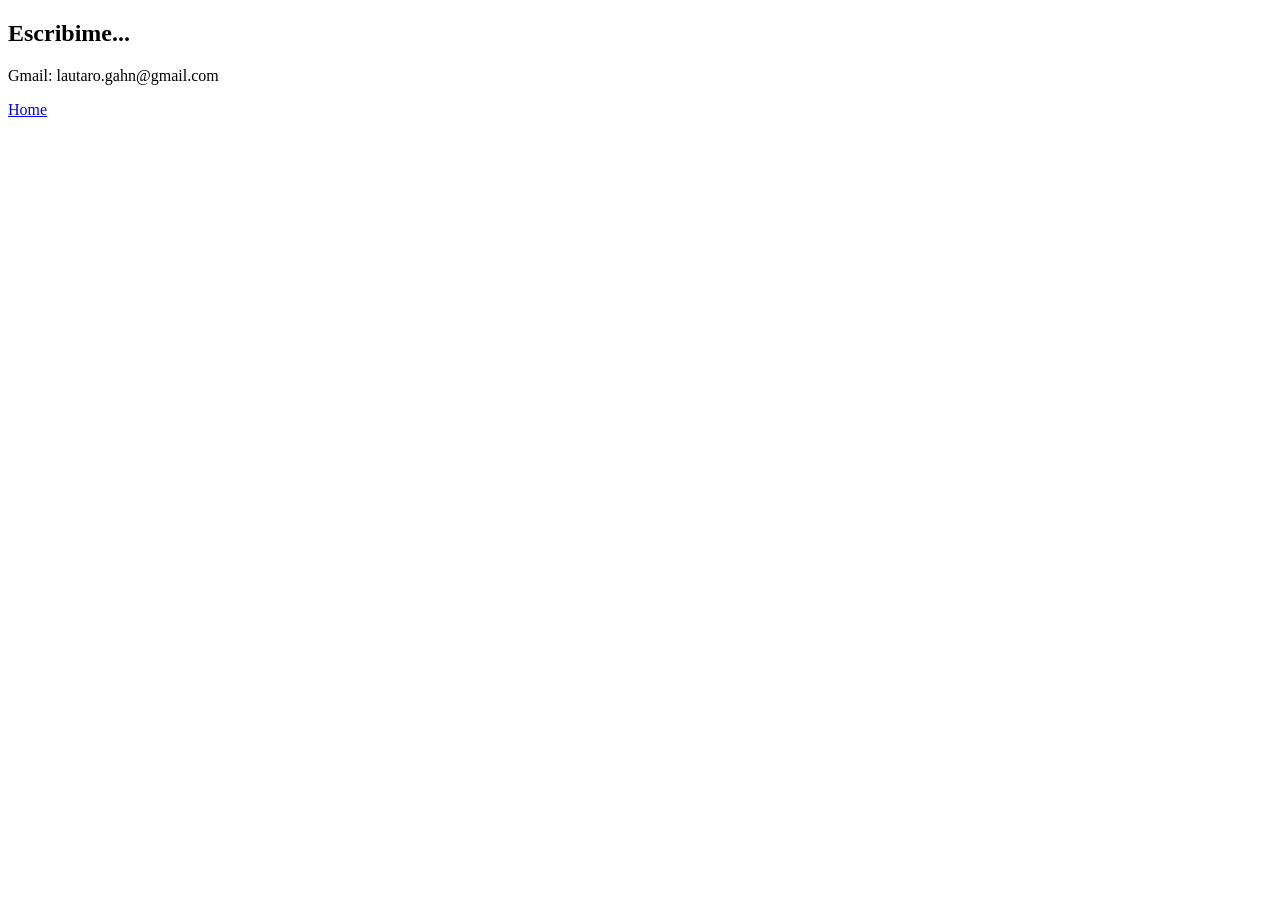
==== contacto.html @ 5550028d "Version 0.5" ====
<!DOCTYPE html>
<html lang="en">
<head>
    <meta charset="UTF-8">
    <meta name="viewport" content="width=device-width, initial-scale=1.0">
    <title>Formulario</title>
</head>
<body>
    <main>
        <h2>Escribime...</h2>
        <p>Gmail: lautaro.gahn@gmail.com</p>
        <a href="index.html">Home</a>
    </main>
    
</body>
</html>
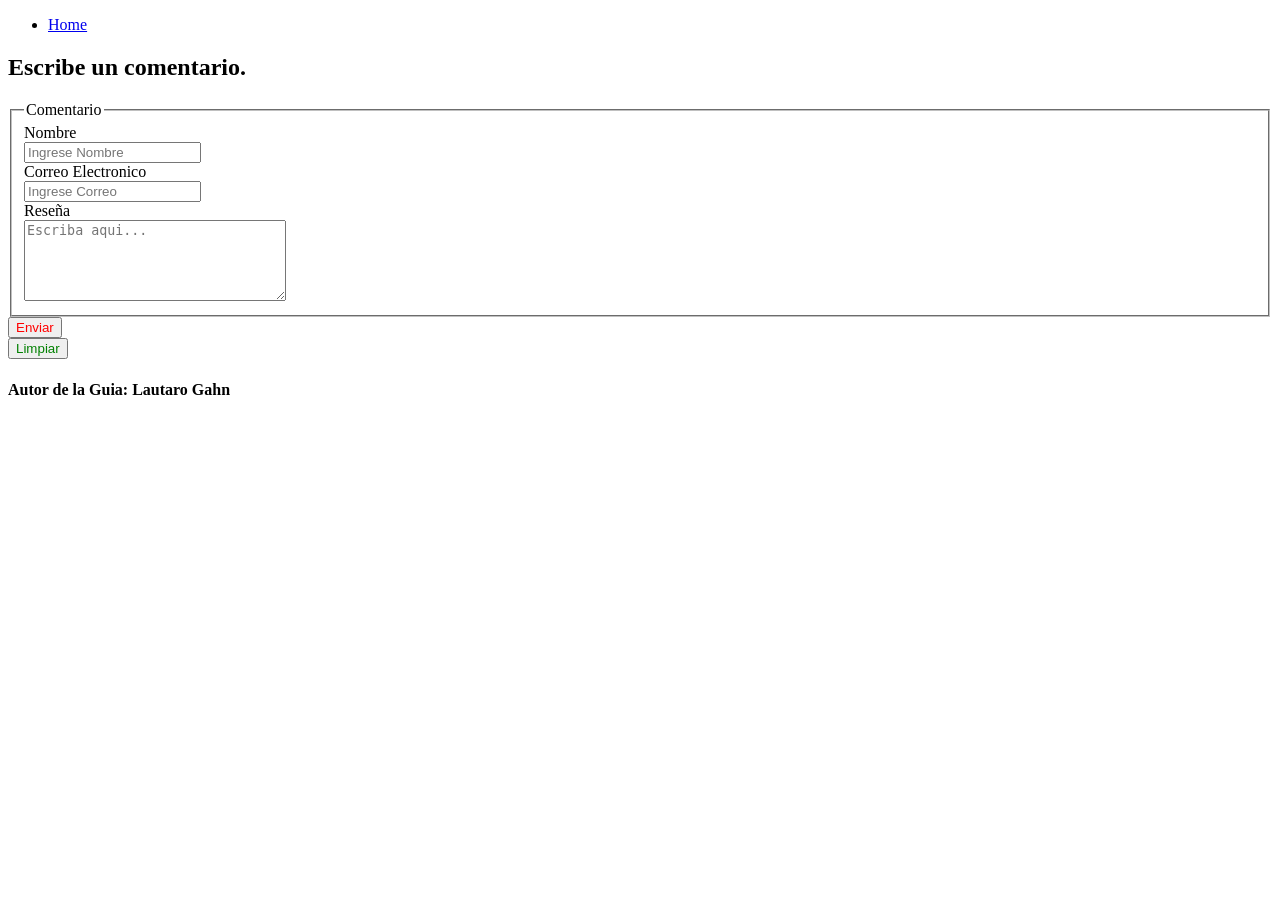
==== commit d531cdb3: "feat: Se sube la pagina contacto, donde se ha colocado un form que tiene un fieldest donde se coloca" ====
--- a/contacto.html
+++ b/contacto.html
@@ -4,12 +4,37 @@
     <meta charset="UTF-8">
     <meta name="viewport" content="width=device-width, initial-scale=1.0">
     <title>Formulario</title>
+    <link rel="icon" href="assets_3/wii.png">
 </head>
 <body>
+    <nav>
+        <ul>
+            <li><a href="index.html">Home</a></li>
+        </ul>
+    </nav>
     <main>
-        <h2>Escribime...</h2>
-        <p>Gmail: lautaro.gahn@gmail.com</p>
-        <a href="index.html">Home</a>
+        <h2>Escribe un comentario.</h2>
+        <form action>
+            <fieldset>
+                <legend>Comentario</legend>
+                <label for="Nombre">Nombre</label>
+                 <br>
+                <input type="text" placeholder="Ingrese Nombre">
+                 <br>
+                <label for="Correo">Correo Electronico</label>
+                 <br>
+                <input type="text" placeholder="Ingrese Correo">
+                 <br>
+                <label for="Reseña">Reseña</label>
+                 <br>
+                <textarea cols="30" rows="5" placeholder="Escriba aqui..." ></textarea><br>
+            </fieldset>
+            <input type="Submit" value="Enviar" style="color: red;">
+                 <br>
+            <input type="submit" value="Limpiar" style="color: green;">
+                 <br>
+            <h4>Autor de la Guia: Lautaro Gahn</h4>
+        </form>
     </main>
     
 </body>
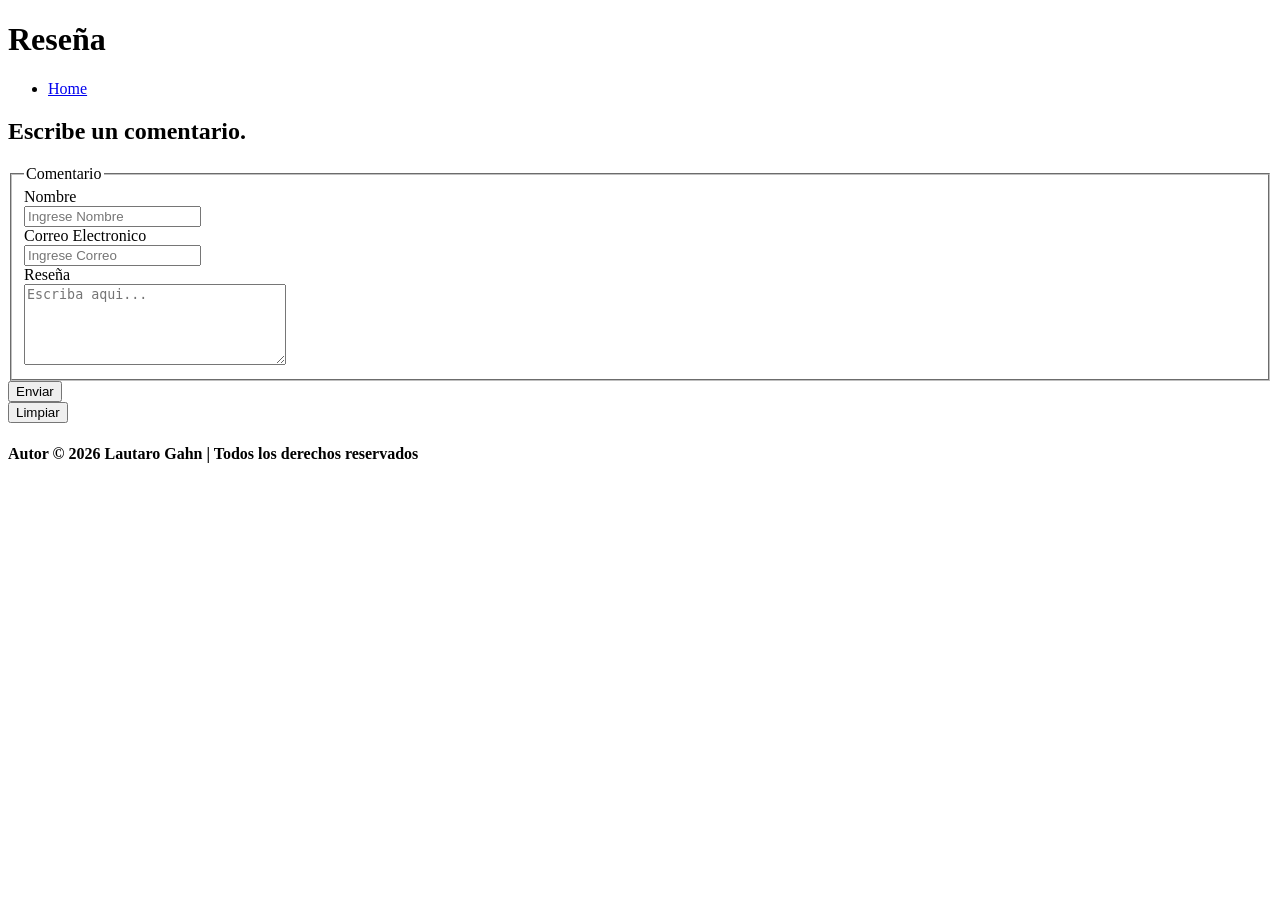
==== commit d85117ad: "feat: actualizcion '1.0'. Correccion de la estructura 'html', utilizacion de clases para una correct" ====
--- a/contacto.html
+++ b/contacto.html
@@ -4,38 +4,43 @@
     <meta charset="UTF-8">
     <meta name="viewport" content="width=device-width, initial-scale=1.0">
     <title>Formulario</title>
+    <link rel="stylesheet" href="style.css">
     <link rel="icon" href="assets_3/wii.png">
 </head>
-<body>
-    <nav>
-        <ul>
-            <li><a href="index.html">Home</a></li>
-        </ul>
-    </nav>
-    <main>
-        <h2>Escribe un comentario.</h2>
-        <form action>
-            <fieldset>
-                <legend>Comentario</legend>
-                <label for="Nombre">Nombre</label>
-                 <br>
-                <input type="text" placeholder="Ingrese Nombre">
-                 <br>
-                <label for="Correo">Correo Electronico</label>
-                 <br>
-                <input type="text" placeholder="Ingrese Correo">
-                 <br>
-                <label for="Reseña">Reseña</label>
-                 <br>
-                <textarea cols="30" rows="5" placeholder="Escriba aqui..." ></textarea><br>
-            </fieldset>
-            <input type="Submit" value="Enviar" style="color: red;">
-                 <br>
-            <input type="submit" value="Limpiar" style="color: green;">
-                 <br>
-            <h4>Autor de la Guia: Lautaro Gahn</h4>
-        </form>
-    </main>
-    
+<body class="reseña">
+    <div class="contenedor">
+        <header><h1>Reseña</h1></header>
+        <nav>
+            <ul>
+                <li><a href="index.html">Home</a></li>
+            </ul>
+        </nav>
+        <main>
+            <h2>Escribe un comentario.</h2>
+            <form action>
+                <fieldset>
+                    <legend>Comentario</legend>
+                    <label for="Nombre">Nombre</label>
+                    <br>
+                    <input type="text" placeholder="Ingrese Nombre">
+                    <br>
+                    <label for="Correo">Correo Electronico</label>
+                    <br>
+                    <input type="text" placeholder="Ingrese Correo">
+                    <br>
+                    <label for="Reseña">Reseña</label>
+                    <br>
+                    <textarea cols="30" rows="5" placeholder="Escriba aqui..." ></textarea><br>
+                </fieldset>
+                <input type="Submit" value="Enviar" class="E">
+                    <br>
+                <input type="submit" value="Limpiar" class="L">
+                    <br>
+            </form>
+        </main>
+        <footer>
+            <h4>Autor © 2026 Lautaro Gahn | Todos los derechos reservados</h4>
+        </footer>
+    </div>
 </body>
 </html>
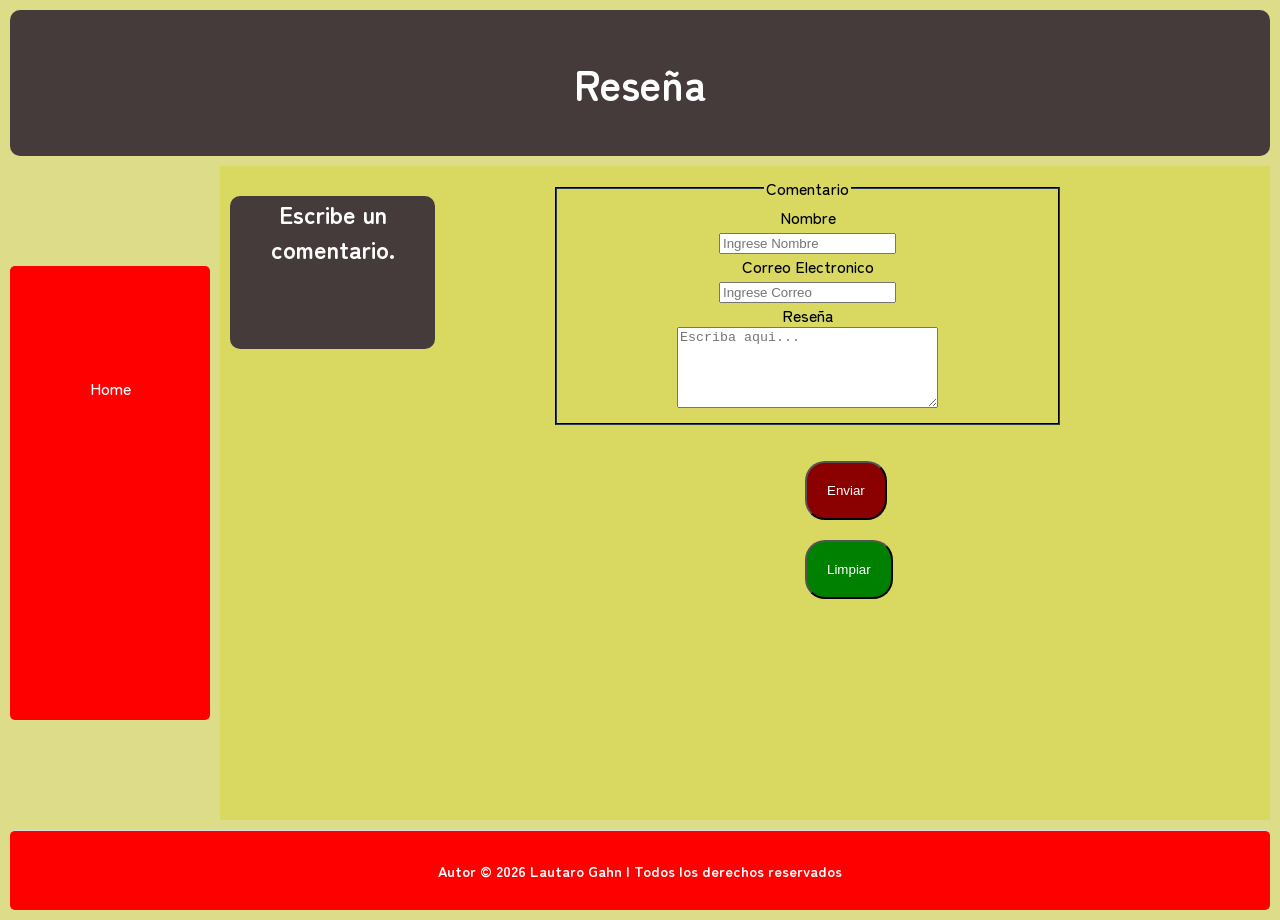
==== commit 89ecdb2b: "feat: Comparto version 1.6 del 'contacto.html'. Se agrega un mesnaje de verificacion o error al envi" ====
--- a/contacto.html
+++ b/contacto.html
@@ -5,6 +5,7 @@
     <meta name="viewport" content="width=device-width, initial-scale=1.0">
     <title>Formulario</title>
     <link rel="stylesheet" href="style.css">
+    <script src="app.js" defer></script>
     <link rel="icon" href="assets_3/wii.png">
 </head>
 <body class="reseña">
@@ -17,24 +18,25 @@
         </nav>
         <main>
             <h2>Escribe un comentario.</h2>
-            <form action>
+            <form action id="Formulario_reseña">
                 <fieldset>
                     <legend>Comentario</legend>
                     <label for="Nombre">Nombre</label>
                     <br>
-                    <input type="text" placeholder="Ingrese Nombre">
+                    <input type="text" id="Campo_nombre"placeholder="Ingrese Nombre">
                     <br>
                     <label for="Correo">Correo Electronico</label>
                     <br>
-                    <input type="text" placeholder="Ingrese Correo">
+                    <input type="text" id="Campo_correo" placeholder="Ingrese Correo">
                     <br>
                     <label for="Reseña">Reseña</label>
                     <br>
-                    <textarea cols="30" rows="5" placeholder="Escriba aqui..." ></textarea><br>
+                    <textarea id="Campo_reseña" cols="30" rows="5" placeholder="Escriba aqui..." ></textarea><br>
                 </fieldset>
+                <p id="Mensaje_formulario"></p>
                 <input type="Submit" value="Enviar" class="E">
                     <br>
-                <input type="submit" value="Limpiar" class="L">
+                <input type="submit" value="Limpiar" class="L" id="Boton_limpiar">
                     <br>
             </form>
         </main>
--- a/style.css
+++ b/style.css
@@ -0,0 +1,775 @@
+:root {  /*creacion de variables se se utilizaran a lo largo del archivo.*/
+    --color_primario: #dddd89;
+    --color_secundario: #453b3b;
+    --color_terciario: #FF0000;
+    --color_cuaternario: #fff;
+    --color_quinario:#2d3c50;
+    --color-senario: #d9d962;
+    --veinte: 20px;
+    --quince: 15px;
+    --diez: 10px;
+    --cinco: 5px;
+}
+
+/*Funte que se utilizara en el archivo.*/
+@font-face {  
+  font-family: 'Zen Maru Gothic';
+  src: url('/fonts/ZenMaruGothic-Bold.ttf') format('truetype');
+  font-weight: 700;
+  font-style: normal;
+  font-display: swap;
+}
+
+@font-face {
+  font-family: 'Zen Maru Gothic';
+  src: url('/fonts/ZenMaruGothic-Medium.ttf') format('truetype');
+  font-weight: 500;
+  font-style: normal;
+  font-display: swap;
+}
+
+body {
+  font-family: 'Zen Maru Gothic', sans-serif;
+  margin: 0;
+  padding: 0;
+  border: 0;
+  background-color: var(--color_primario);
+  box-shadow: 0 10px 10px rgba(0, 0, 0, 0.4);  /*sombreado de la caja del body.*/
+}
+
+.cabeza {
+    font-weight: 700;
+    padding: var(--diez);
+    margin: 1px;
+    border: var(--cinco);
+}
+
+.cabeza h1{
+    font-weight: 700;
+    padding: var(--diez);
+    margin: var(--cinco);
+    border: var(--cinco);
+    text-align: center;
+    background-color: var(--color_secundario);
+    border-radius: 10px;
+    color: var(--color_cuaternario);
+    box-shadow: 0 10px 10px rgba(0, 0, 0, 0.2);
+}
+
+
+.menu{
+    background-color: var(--color_terciario);  
+    padding: var(--diez);
+    border: var(--quince);
+    margin: var(--cinco);
+    border-radius: 25px;  /*redondeo de las esquinas de la caja.*/
+    box-shadow: 0 1px 3px rgba(0, 0, 0, 0.4);
+}
+
+.menu ul{
+    list-style: none; /*Elimina las viñietas de la lista.*/
+    margin: 0;
+    padding: 0;
+    border: 0;
+    display: flex; /*Convierte el menú en un contenedor flexible y alinea todos los elementos <li> en una fila horizontal.*/
+    justify-content: center; /*Centra horizontalmente todo el menu en la caja.*/
+}
+
+.menu li{
+    margin: 0px 15px; /*Añade una separación de 15px a la izquierda y a la derecha de cada opcion y 0px de espacio arriba y abajo.*/
+    position: relative; /*Posición relativa, comúnmente se realiza esto por si se quiere crear un submenú desplegable.*/
+}
+
+.menu a{
+    color: white; /*Color del texto.*/
+    text-decoration: none; /*Elimina el subrayado azul del enlace.*/
+}
+
+.menu li:hover{ /*accion que se realizara a este elemento cuando se pase el cursor por encima.*/
+    background-color: darkred; /*Color de fondo que tendra la opcion una vez se pase el cursor por encima de su modelo de caja.*/
+}
+
+.menu li a:hover{
+    color: grey; /*Color del texto cuando el cursor pase por encima del mismo.*/
+}
+
+li .submenu_1 {
+    display: none; /*Oculta el submenu que se creo.*/
+    position: absolute; /*Desconecta el submenu del flujo normal de la página. Esto permite que flote debajo del elemento <li> (padre), gracias a que anteriormente se le había puesto position: relative a este ultimo.*/
+    background-color: var(--color_terciario);
+    padding: var(--diez);
+    margin: 0px;
+    border: var(--cinco);
+    width: 200px;
+    box-shadow: 2px 2px 5px rgba(0, 0, 0, 0.2);
+}
+
+nav li:hover .submenu_1 {
+    display: block; /*Cambia el estado de oculto, a visible.*/
+    border-radius: 20px; 
+}
+
+li .submenu_2{
+    display: none;
+    position: absolute; 
+    background-color: var(--color_terciario);
+    padding: var(--diez);
+    margin: 0px;
+    border: var(--cinco);
+    width: 200px;
+    box-shadow: 2px 2px 5px rgba(0, 0, 0, 0.2);
+}
+
+nav li:hover .submenu_2 {
+    display: block;
+    border-radius: 20px;
+}
+
+li .submenu_3{
+    display: none;
+    position: absolute;
+    background-color: var(--color_terciario);
+    padding: var(--diez);
+    margin: 0px;
+    border: var(--cinco);
+    width: 200px;
+    box-shadow: 2px 2px 5px rgba(0, 0, 0, 0.2);
+}
+
+nav li:hover .submenu_3 {
+    display: block;
+    border-radius: 20px;
+}
+
+.introduccion{
+    font-weight: 500px;
+    padding: var(--veinte);
+    margin: 0;
+    border: 0;
+    border-bottom: 1px solid #ddd;
+    box-shadow: 0 10px 10px rgba(0, 0, 0, 0.1);
+}
+
+.introduccion h2{
+    background-color: var(--color_quinario);
+    color: var(--color_cuaternario);
+    border-radius: 5px;
+    text-align: center; /*Centra el texto en el centro de la patalla o en su contenedor.*/ 
+}
+
+.introduccion iframe{ /*Afecta al video.*/
+    margin-left: 250px; /*Margen fijo de la izquierda.*/
+}
+
+#Gameplay {
+    padding: var(--veinte);
+    margin: 1px;
+    border: 0px;
+    text-align: center;
+    border-bottom:1px solid #ddd; /*Dibuja una línea delgada y de color gris claro solo en la parte inferior, funcionando como un separador visual.*/
+    box-shadow: 0 10px 10px rgba(0, 0, 0, 0.1);
+}
+#Gameplay h2{
+    font-weight: 700px;
+    background-color: var(--color_secundario);
+    color: var(--color_cuaternario);
+    text-align: center;
+    border-radius: var(--diez);
+}
+
+#Gameplay h3{
+    background-color: var(--color_quinario);
+    color: var(--color_cuaternario);
+    text-align: center;
+    border-radius: var(--cinco);
+}
+
+
+#Gameplay p{
+    margin: var(--cinco);
+    box-shadow: 0 10px 10px rgba(0, 0, 0, 0.4);
+    background-color: var(--color-senario);
+}
+
+#Desarrollo h4{
+    text-align: center;
+}
+
+#Divicion{
+    text-align: center;
+}
+
+#Divicion table{
+    width: 80%;
+    margin: 20px auto; 
+    border-collapse: collapse; /*Une los bordes en una sola línea limpia y delgada.*/
+    box-shadow: 2px 2px 5px #ccc;
+}
+
+#Divicion tr{
+    border: 1px solid var(--color_quinario);
+    padding: 8px 12px;
+}
+
+#Divicion tr td:nth-child(even) { /*Es un selector que busca las celdas que ocupan posición par dentro de cada fila.*/
+    background-color: lightyellow;
+}
+
+#Personajes {
+    padding: var(--veinte);
+    margin: 1px;
+    border: 0;
+    font-weight: 500px;
+    border-bottom:1px solid #ddd;
+    box-shadow: 0 10px 10px rgba(0, 0, 0, 0.1);
+}
+
+#Personajes h2 {
+    font-weight: 700px;
+    background-color: var(--color_secundario);
+    color: var(--color_cuaternario);
+    border-radius: var(--diez);
+    text-align: center;
+}
+
+#Personajes .T{
+    background-color: var(--color_quinario);
+    color: var(--color_cuaternario);
+    border-radius: var(--cinco);
+    text-align: center;
+}
+
+#Personajes ul{
+    display: flex; /*Esto hace que las tarjetas de los personajes se coloquen una al lado de la otra en forma de fila.*/
+    gap: 20px; /*Separa automaticamente las tarjetas a 20px.*/
+    padding: 20px;
+    flex-wrap: wrap; /*Evita que el diseño se rompa en pantallas chicas.*/
+}
+
+#Personajes ul li{
+    position: relative; /*Permite posicionar elementos internos de forma absoluta si lo necesitaras más adelante.*/ 
+    width: 500px;
+    border: 1px solid black;
+    padding: 15px;
+    text-align: center; 
+    display: flex; /*Aplica Flexbox dentro de la tarjeta.*/
+    flex-direction: column; /*Direcciona el Flexbox a columna.*/
+    justify-content: space-between; /*Distribuye el contenido interno de forma que el primer elemento se pegue arriba y el último abajo, repartiendo el espacio sobrante en el medio.*/
+    background-color: black;
+    color: black;
+    transition: background-color 0.9s ease-in-out, box-shadow 0.9s ease-in-out; /*Es un temporizador, que en este cazo hace que el cambio en el color del fondo o en la sombra de la caja, no sea brusco, sino que tarde 0.9 segundos para que sea suave.*/
+}
+
+#Personajes ul li:hover{
+    background-color: white;
+    box-shadow: 0 10px 10px rgb(252, 252, 2);
+    cursor: pointer; /*Cambia el incono del "cursor" de la flecha a la "manito". */
+}
+
+#Personajes ul li img {
+    width: 100%;
+    opacity: 0;  /*Opacidad de la imagen*/
+    transition: opacity 0.9s ease-in-out;
+}
+
+#Personajes ul li:hover img {
+    opacity: 1;
+}
+
+#Casas_y_objetos{
+    padding: var(--veinte);
+    font-weight: 500px;
+    border-bottom:1px solid #ddd;
+    box-shadow: 0 10px 10px rgba(0, 0, 0, 0.1); 
+}
+
+#Casas_y_objetos h2{
+    font-weight: 700px;
+    background-color: var(--color_secundario);
+    color: var(--color_cuaternario);
+    border-radius: var(--diez);
+    text-align: center;
+}
+
+#Casas_y_objetos .T{
+    background-color: var(--color_quinario);
+    color: var(--color_cuaternario);
+    border-radius: var(--cinco);
+    text-align: center;
+}
+
+#Casas{
+    border-bottom: 1px solid #4d4747;
+}
+
+#Casas .t{
+    background-color: #c8c863;
+    margin-right: 1250px; /*Margen de la derecha.*/
+    padding: var(--cinco);
+}
+
+#Casas h4{
+    border-top: 1px solid #4d4747;
+    text-decoration: underline red; /*Hace un subrayado rojo*/
+}
+
+#Casas p, img{
+    margin: var(--cinco);
+    box-shadow: 0 10px 10px rgba(0, 0, 0, 0.4);
+    background-color: var(--color-senario);
+}
+
+#Objetos ul {
+    display: flex;
+    gap: 70px;
+    padding: 20px;
+    flex-wrap: wrap; 
+}
+
+#Objetos ul li{
+    position: relative; 
+    width: 500px;
+    border: 1px solid black;
+    padding: 15px;
+    text-align: center; 
+    display: flex;
+    flex-direction: column;
+    justify-content: space-between;
+    background-color: white;
+    color: black; 
+    transition: transform 0.5s ease-in-out,  box-shadow 0.5s ease-in-out, border 0.4s ease-in-out; 
+}
+
+#Objetos ul li:hover{
+    transform: scale(1.2);
+    box-shadow: 0 10px 10px rgba(0, 0, 0, 0.4);
+    border: 3px solid black;
+    cursor: pointer;
+}
+
+#Objetos ul li img{
+    width: 10%;
+}
+
+#Movimientos_y_controles{
+    padding: var(--veinte);
+    margin: 1px;
+    border: 0;
+    font-weight: 500px;
+    border-bottom:1px solid #ddd;
+    box-shadow: 0 10px 10px rgba(0, 0, 0, 0.1);
+}
+
+#Movimientos_y_controles h2{
+    background-color: var(--color_secundario);
+    color: var(--color_cuaternario);
+    text-align: center;
+    border-radius: var(--diez);
+} 
+
+#Movimientos_y_controles h3{
+    background-color: var(--color_quinario);
+    color: var(--color_cuaternario);
+    text-align: center;
+    border-radius: var(--cinco);
+}
+
+#Movimientos ul{
+    display: flex;
+    gap: 20px;
+    padding: 20px;
+    flex-wrap: wrap;
+}
+
+#Movimientos ul li {
+    position: relative; 
+    width: 500px;
+    padding: 15px;
+    text-align: center; 
+    display: flex;
+    flex-direction: column;
+    justify-content: space-between;
+    background-color: var(--color_primario);
+    color: black;
+    transition: box-shadow 0.s ease-in-out;
+}
+
+#Movimientos ul li:hover{
+    box-shadow: 0 10px 10px rgba(0, 0, 0, 0.4);
+}
+
+#Controles{
+    text-align: center;
+}
+
+#Contorles table {
+    width: 80%;
+    margin: 20px auto; 
+    border-collapse: collapse;
+    box-shadow: 2px 2px 5px #ccc;
+}
+
+#Controles .N{
+   margin-left: 90px;
+}
+
+#Controles tr{
+    border: 1px solid black;
+    padding: 8px 12px;
+}
+
+#Controles tr th:nth-child(even) {
+    background-color: lightyellow;
+}
+
+#Extras{
+    padding: var(--veinte);
+    font-weight: 500px;
+    border-bottom:1px solid #ddd;
+    box-shadow: 0 10px 10px rgba(0, 0, 0, 0.1); 
+    text-align: center;
+}
+
+#Extras h2{
+    background-color: var(--color_secundario);
+    color: var(--color_cuaternario);
+    text-align: center;
+    border-radius: var(--diez);
+}
+
+#Extras h3{
+    background-color: var(--color_quinario);
+    color: var(--color_cuaternario);
+    text-align: center;
+    border-radius: var(--cinco);
+}
+
+#Extras p{
+    margin: var(--cinco);
+    background-color: var(--color-senario);
+    box-shadow: 0 10px 10px rgba(0, 0, 0, 0.4);
+}
+
+
+footer{
+    background-color: var(--color_terciario); 
+    padding-bottom: 10px;
+    text-align: center;
+    border-top: 1px solid #ddd;
+    margin-bottom: 0px;
+}
+
+footer p, a{
+    text-decoration: none;
+    color: var(--color_cuaternario);
+}
+
+footer a:hover{
+    color: var(--color_secundario);
+    cursor: pointer;
+}
+
+.contenedor {
+    display: grid; /*Comvierte el .contenedor en una grilla donde se van a acomodar las piezas de la pagina (header, nav, main, footer).*/
+    grid-template-areas:  /*Se dibuja un mapa visual de como estara hecha la pagina web*/
+    "header header"
+    "nav main"
+    "footer footer";
+    grid-template-columns: 200px 1fr; /*Define el ancho de las columnas.*/
+    grid-template-rows: auto 1fr auto; /*Define el ancho de las filas.*/
+    height: 100vh; /*Hace que se ocupe el 100% de la altura de la pagina.*/
+    gap: var(--diez);
+    padding: var(--diez); 
+}
+
+.contenedor header{
+    grid-area: header; /*Ubica al elemento el la celda llamada 'header'.*/
+    background-color: var(--color_secundario);
+    color: var(--color_cuaternario);
+    padding: 15px;
+    font-size: 1.3em; /*Aumenta un 30% mas de lo normal*/
+    font-weight: 700px;
+    text-align: center;
+    border-radius: var(--diez);
+}
+
+.contenedor nav{
+    grid-area: nav; /*Ubica al elemento el la celda llamada 'nav'.*/
+    background-color: var(--color_terciario);
+    padding: var(--diez);
+    display: flex; 
+    flex-direction: column;
+    margin-bottom: 100px;
+    margin-top: 100px;
+    gap: var(--diez);
+    border-radius: var(--cinco);
+}
+
+.contenedor nav ul{
+    margin-left: 15px;
+    margin-top: 100px;
+    list-style: none;
+}
+
+.contenedor nav li{
+    margin: 0px 15px;
+    position: relative;
+}
+
+.contenedor nav li:hover{
+    background-color: darkred;
+    margin-right: 70px;
+    color: var(--color_secundario);
+}
+
+.contenedor main{
+    grid-area: main; /*Ubica al elemento el la celda llamada 'main'.*/
+    background-color: var(--color-senario);
+    padding: var(--diez);
+    display: grid; /*Comvierte al propio 'main' en un nuevo contenedor grid.*/
+    grid-template-columns: repeat(auto-fit, minmax(150px,1fr)); /*Crea una cuadricuala responsiva sin necesidad de ralizar medias queries.*/
+    gap: 20px;
+    align-content: start; /*Empuja todas las filas de la cuadrícula hacia la parte superior del contenedor.*/
+}
+
+.contenedor main h2{
+    background-color: var(--color_secundario);
+    color: var(--color_cuaternario);
+    margin-right: 300px;
+    margin-bottom: 250px;
+    text-align: center;
+    border-radius: var(--diez);
+}
+
+.contenedor main fieldset{
+    text-align: center;
+    margin-left: -200px;
+    margin-right: 200px;
+    border-color: var(--color_quinario);
+}
+
+.contenedor main .E, .L{
+    padding: var(--veinte);
+    margin-left: 50px;
+    border-radius: var(--veinte);
+}
+
+.contenedor main .E{ /*Boton enviar.*/
+    margin-top: 20px;
+    background-color: darkred;
+    color: var(--color_cuaternario);
+}
+
+.contenedor main .L{ /*Boton limpiar.*/
+    margin-top: 20px;
+    background-color: green;
+    color: var(--color_cuaternario);
+}
+
+.contenedor main .E:hover, .L:hover{
+    filter: saturate(500%);
+    box-shadow: 0 10px 10px rgba(0, 0, 0, 0.4);
+    cursor: pointer;
+}
+
+.contenedor footer{
+    grid-area: footer; /*Ubica al elemento el la celda llamada 'footer'.*/
+    background-color: var(--color_terciario);
+    text-align: center;
+    padding: var(--diez);
+    font-size: 0.9em;
+    color: var(--color_cuaternario);
+    border-radius: var(--cinco);
+}
+
+
+@media (max-width: 768px) { /*Media queries de 768 pixeles. Responsividad para tablets.*/
+
+    body {
+        box-shadow: none;
+    }
+
+    .menu ul {
+        flex-direction: column;
+        align-items: center;
+    }
+
+    .menu li {
+        margin: 5px 0;
+    }
+
+    li .submenu_1, li .submenu_2, li .submenu_3 {
+        display: none !important; /*"Elimana" los submenu cuando se usa la tablet*/
+    }
+
+    .introduccion iframe {
+        margin-left: 0;
+        width: 100%;
+        height: 400px;
+    }
+
+    img {
+        max-width: 100%;
+        width: 100%;
+        height: auto;
+        box-sizing: border-box;
+    }
+
+    
+    #Personajes ul, #Movimientos ul, #Objetos ul {
+        flex-direction: column;
+        align-items: center;
+        gap: 20px;
+    }
+
+    #Personajes ul li, #Movimientos ul li, #Objetos ul li {
+        width: 90%;
+    }
+
+    #Divicion table, #Controles table {
+        width: 100%;
+        margin: 20px auto;
+    }
+
+    #Controles .N {
+        margin-left: 0;
+        width: 100%;
+    }
+
+    #Casas .t {
+        margin-right: 0;
+    }
+
+    .contenedor {
+        grid-template-areas:
+            "header"
+            "nav"
+            "main"
+            "footer";
+        grid-template-columns: 1fr;
+    }
+
+    .contenedor nav {
+        margin-top: 0;
+        margin-bottom: 0;
+        font-size: 50px;
+        text-align: center;
+    }
+
+    .contenedor nav ul{
+        margin-top: 0;
+        margin-bottom: 0;
+        min-height: unset;
+        height: auto;
+        flex: none;
+    }
+
+    .contenedor main {
+        display: flex;
+        flex-direction: column;
+        align-items: center;
+    }
+
+    .contenedor main h2 {
+        margin-right: 0;
+        margin-bottom: 10px;
+    }
+
+    .contenedor main fieldset {
+        margin-left: 0;
+        margin-right: 0;
+        box-sizing: border-box;
+    }
+}
+
+@media (max-width: 480px) { /*Media queries de 480 pixeles. Responsividad para celulares.*/
+
+    body {
+        box-shadow: none;
+    }
+
+    .cabeza h1 {
+        font-size: 1.2em;
+    }
+
+    .introduccion iframe {
+        height: 220px;
+    }
+
+
+    .menu {
+        padding: 5px;
+        border-width: 5px;
+    }
+    
+    li .submenu_1, li .submenu_2, li .submenu_3 {
+        display: none !important; /*"Elimana" los submenu cuando se usa la tablet*/
+    }
+
+    #Personajes ul li, #Movimientos ul li, #Objetos ul li {
+        width: 100%;
+    }
+
+    #Objetos ul li:hover{
+        transform: scale(1);
+        border: 1px solid black;
+    }
+
+
+    img {
+        max-width: 100%;
+        height: auto;
+        box-sizing: border-box;
+    }
+
+    #Divicion, #Controles {
+        overflow-x: auto;
+    }
+
+    #Controles .N {
+        margin-left: 0;
+        width: 100%;
+    }
+
+    .contenedor {
+        grid-template-areas:
+            "header"
+            "nav"
+            "main"
+            "footer";
+        grid-template-columns: 1fr;
+    }
+
+   .contenedor nav {
+        margin-top: 0;
+        margin-bottom: 0;
+        font-size: 50px;
+        text-align: center;
+    }
+
+    .contenedor nav ul{
+        margin-top: 0;
+        margin-bottom: 0;
+        min-height: unset;
+        height: auto;
+        flex: none;
+    }
+
+    .contenedor main {
+        display: flex;
+        flex-direction: column;
+        align-items: center;
+    }
+
+    .contenedor main h2 {
+        margin-right: 0;
+        margin-bottom: 10px;
+    }
+
+    .contenedor main fieldset {
+        margin-left: 0;
+        margin-right: 0;
+        box-sizing: border-box;
+        width: 90%;
+    }
+}
